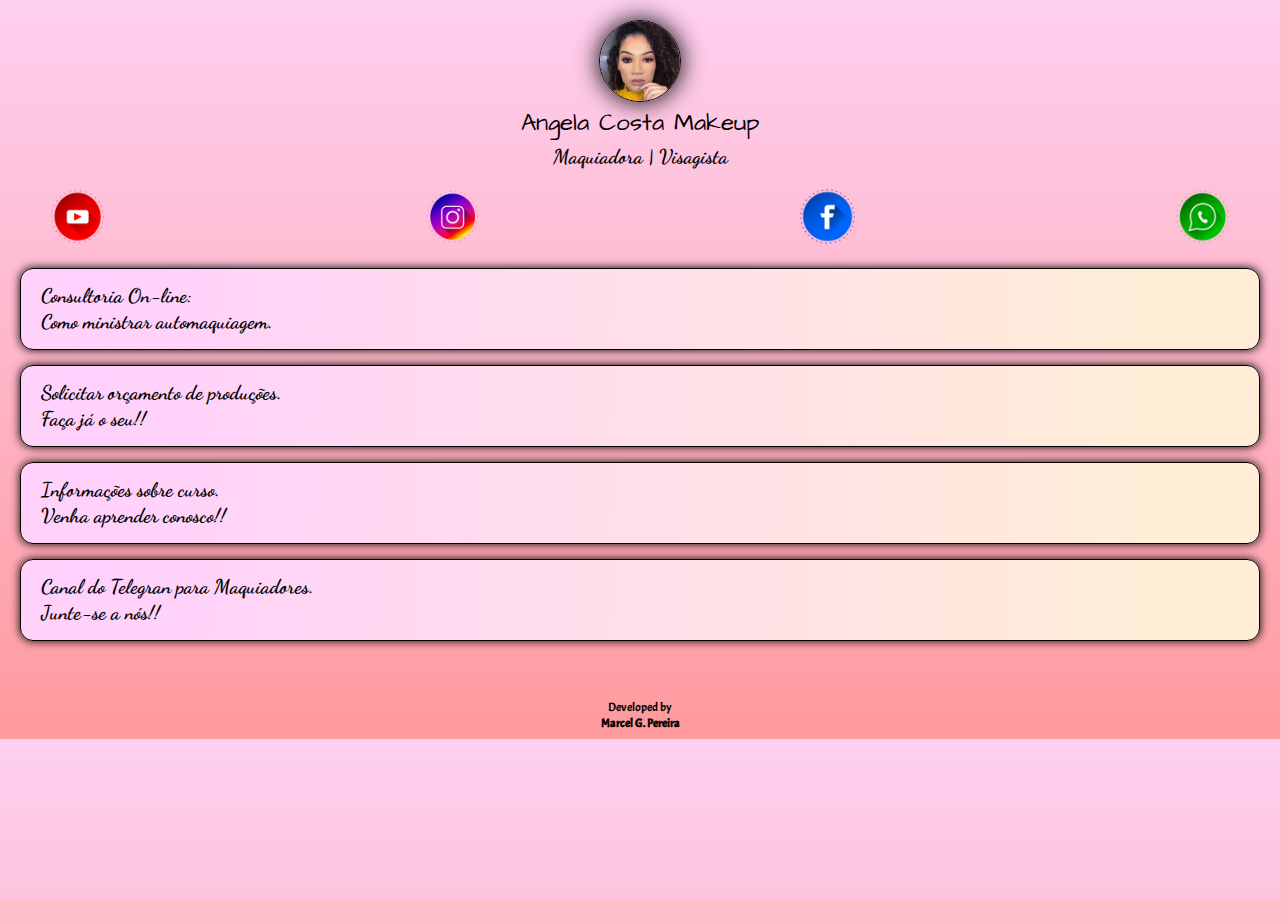
==== linktree-angela/index.html @ a1c8561c "Adicionando linktree Angela" ====
<!DOCTYPE html>
<html lang="pt-br">
<head>
    <meta charset="UTF-8">
    <meta http-equiv="X-UA-Compatible" content="IE=edge">
    <meta name="viewport" content="width=device-width, initial-scale=1.0">
    <title>Angela Costa Makeup</title>

    <link rel="preconnect" href="https://fonts.gstatic.com">
    <link href="https://fonts.googleapis.com/css2?family=Architects+Daughter&family=Raleway&display=swap" rel="stylesheet">

    <link rel="preconnect" href="https://fonts.gstatic.com">
    <link href="https://fonts.googleapis.com/css2?family=Dancing+Script&display=swap" rel="stylesheet">

    <link rel="preconnect" href="https://fonts.gstatic.com">
    <link href="https://fonts.googleapis.com/css2?family=Acme&display=swap" rel="stylesheet">

    <link rel="stylesheet" href="css/style.css">
</head>
<body>

    <div class="profile">
        <img src="img/angela.jpeg" alt="Angela" class="avatar">
        <h1>Angela Costa Makeup</h1>
        <h2>Maquiadora | Visagista</h2>
    </div>

    <ul class="social">
        <li>
            <a href="https://www.youtube.com/c/SegredosdaAnjinha">
                <img src="img/youtube_col.png" alt="YouTube">
            </a>
        </li>
        <li>
            <a href="https://www.instagram.com/angelacostamakeup">
                <img src="img/instagram_col.png" alt="Instagram">
            </a>
        </li>
        <li>
            <a href="https://www.facebook.com/angelacostamakeupp/">
                <img src="img/facebook_col.png" alt="Facebook">
            </a>
        </li>
        <li>
            <a href="https://wa.me/5521990257693">
                <img src="img/whatsapp_col.png" alt="Whatsapp">
            </a>
        </li>
    </ul>

    <ul class="links-list">
        <li>
            <a href="https://wa.me/5521990257693">
                Consultoria On-line:
                <span>Como ministrar automaquiagem.</span>
            </a>
        </li>
        <li>
            <a href="https://wa.me/5521990257693">
                Solicitar orçamento de produções.
                <span>Faça já o seu!!</span>
            </a>
        </li>
        <li>
            <a href="https://wa.me/5521990257693">
                Informações sobre curso.
                <span>Venha aprender conosco!!</span>
            </a>
        </li>
        <li>
            <a href="https://t.me/joinchat/PoQ_4xptcLD2amSFK9jlnw">
                Canal do Telegran para Maquiadores.
                <span>Junte-se a nós!!</span>
            </a>
        </li>
    </ul>

    <div class="footer">
        <a href="https://wa.me/5521992897319">
        Developed by<br> <strong> Marcel G. Pereira</strong>
        </a>
    </div>

</body>
</html>
---- linktree-angela/css/style.css ----
* {
    margin: 0;
    padding: 0;
}
html, body {
    height: auto;
}

body {
    font-family: 'Dancing Script', cursive;
    color: black;
    background-image: linear-gradient(to top, #ff9a9e 0%, #fecfef 99%, #fecfef 100%);
    background-position: center center;
}

.avatar {
    width: 80px;
    border-radius: 50px;
    border: 1px solid black;
    box-shadow: 0px 0px 25px black;
}

h1 {
    font-family: 'Architects Daughter', cursive;
    font-weight: 100;
    font-size: 24px;
    margin-bottom: 5px;
}

h2 {
    font-size: 20px;
}

.profile {
    text-align: center;
    margin-top: 20px;
}

.social {
    display: flex;
    justify-content:space-between;
    list-style: none;
    margin: 20px 50px;
}

.social img {
    width: 55px;
}

.links-list {
    list-style: none;
}

.links-list li {
    margin: 15px 20px;
}

.links-list li a {
    background-image: radial-gradient( circle farthest-corner at 5.3% 17.2%,  rgba(255,208,253,1) 0%, rgba(255,237,216,1) 90% ); 
    padding: 15px 20px;
    display: block;
    border: 1px solid black;
    border-radius: 13px;
    text-decoration: none;
    color: black;
    font-weight: bold;
    box-shadow: 0px 0px 10px black;
    font-size: 20px;
}

.links-list li a span {
    color: black;
    display: block;
    margin-top: 2px;
}

.footer {
    text-align: center;
    font-family: 'Acme', sans-serif;
    margin-top: 50px;
    padding: 8px;
    font-size: 12px;
}

.footer a {
    text-decoration: none;
    color: black;
}
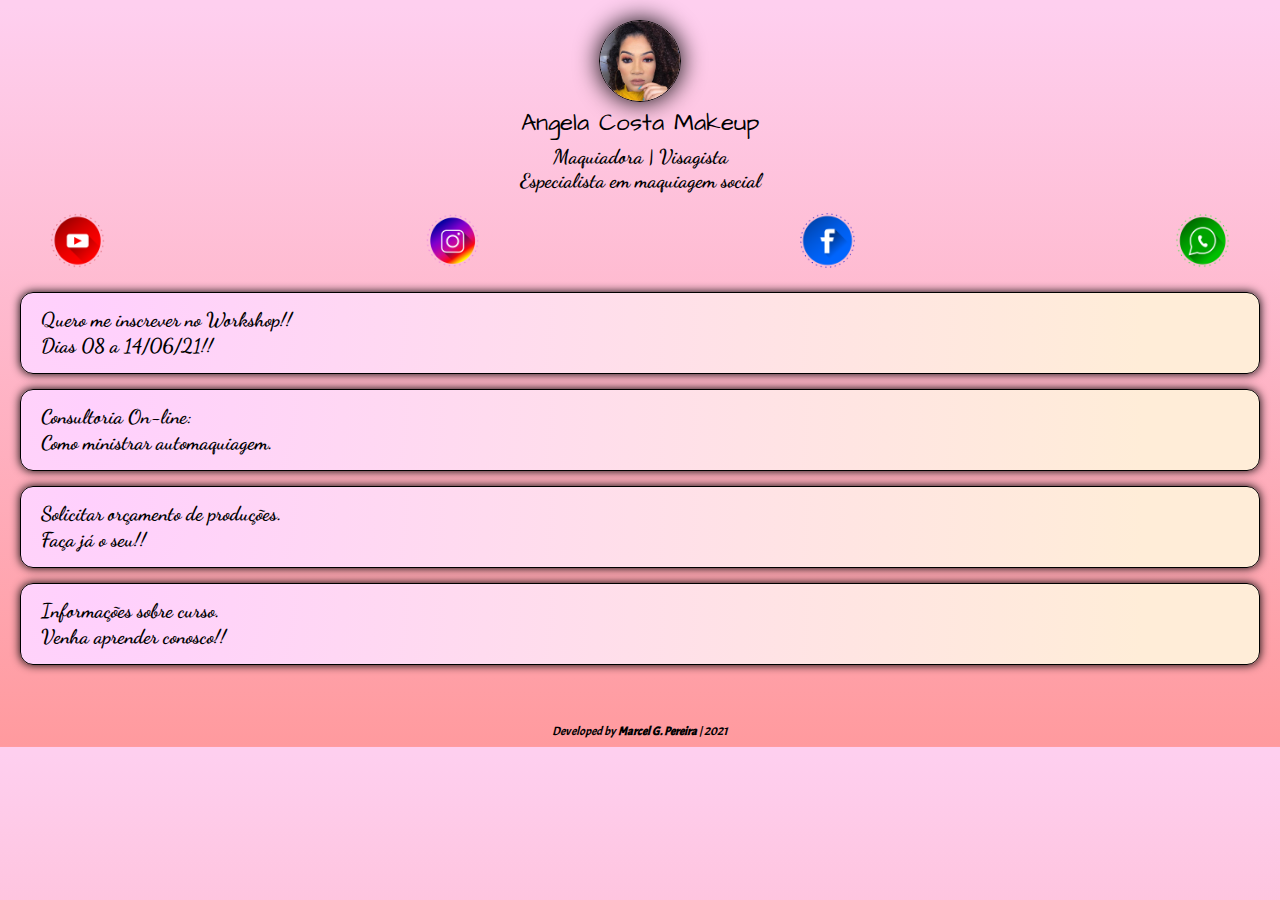
==== commit ae239a1a: "Atualizando avatar e estilo" ====
--- a/linktree-angela/index.html
+++ b/linktree-angela/index.html
@@ -23,6 +23,7 @@
         <img src="img/angela.jpeg" alt="Angela" class="avatar">
         <h1>Angela Costa Makeup</h1>
         <h2>Maquiadora | Visagista</h2>
+        <h2>Especialista em maquiagem social</h2>
     </div>
 
     <ul class="social">
@@ -50,6 +51,12 @@
 
     <ul class="links-list">
         <li>
+            <a href="https://t.me/joinchat/PoQ_4xptcLD2amSFK9jlnw">
+                Quero me inscrever no Workshop!!
+                <span>Dias 08 a 14/06/21!!</span>
+            </a>
+        </li>
+        <li>
             <a href="https://wa.me/5521990257693">
                 Consultoria On-line:
                 <span>Como ministrar automaquiagem.</span>
@@ -67,17 +74,11 @@
                 <span>Venha aprender conosco!!</span>
             </a>
         </li>
-        <li>
-            <a href="https://t.me/joinchat/PoQ_4xptcLD2amSFK9jlnw">
-                Canal do Telegran para Maquiadores.
-                <span>Junte-se a nós!!</span>
-            </a>
-        </li>
     </ul>
 
     <div class="footer">
         <a href="https://wa.me/5521992897319">
-        Developed by<br> <strong> Marcel G. Pereira</strong>
+        <em>Developed by<strong> Marcel G. Pereira</strong> | 2021</em>
         </a>
     </div>
 
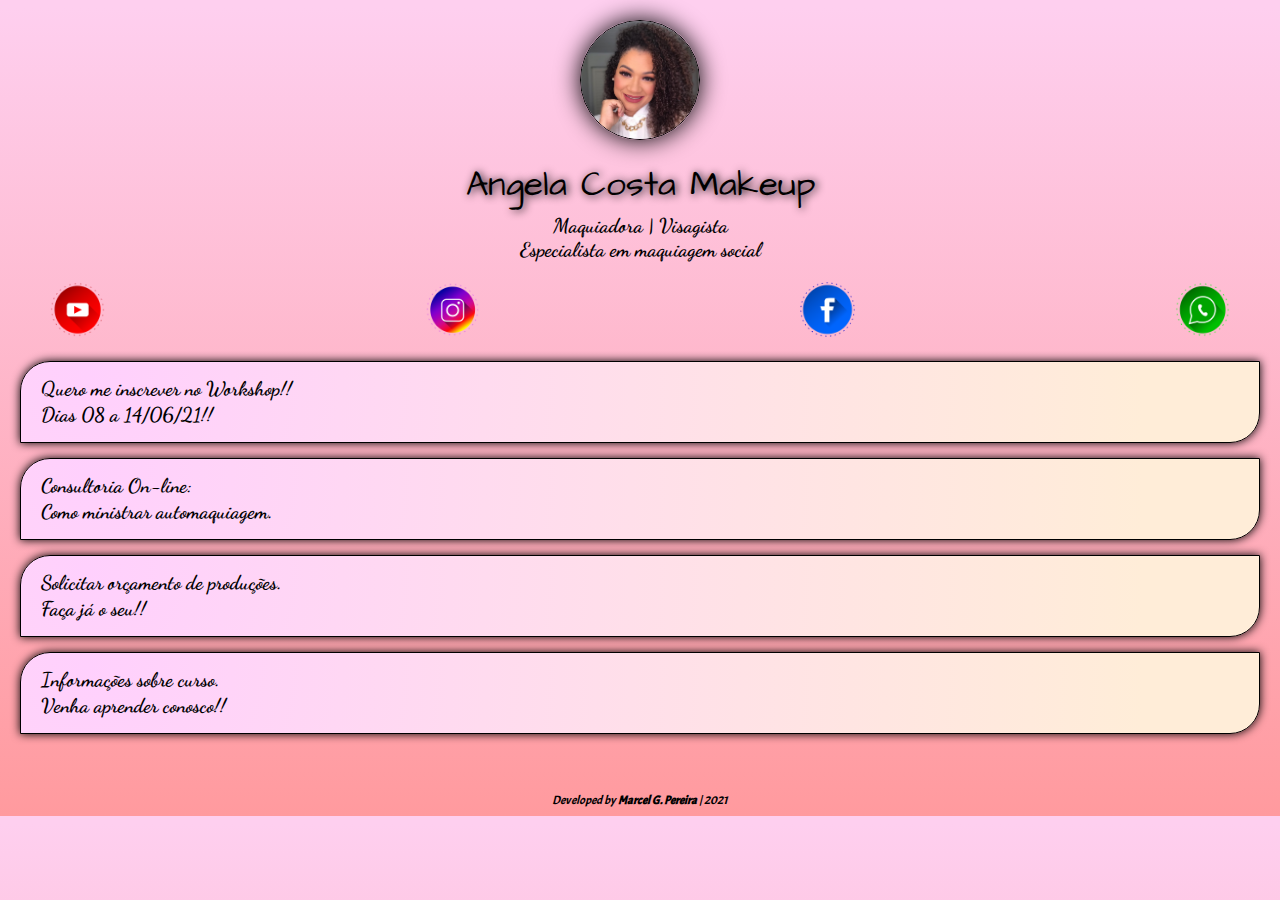
==== commit bcbb26be: "modificando link whatsapp" ====
--- a/linktree-angela/index.html
+++ b/linktree-angela/index.html
@@ -57,19 +57,19 @@
             </a>
         </li>
         <li>
-            <a href="https://wa.me/5521990257693">
+            <a href="https://wa.me/message/H62NZVUH646KC1">
                 Consultoria On-line:
                 <span>Como ministrar automaquiagem.</span>
             </a>
         </li>
         <li>
-            <a href="https://wa.me/5521990257693">
+            <a href="https://wa.me/message/H62NZVUH646KC1">
                 Solicitar orçamento de produções.
                 <span>Faça já o seu!!</span>
             </a>
         </li>
         <li>
-            <a href="https://wa.me/5521990257693">
+            <a href="https://wa.me/message/H62NZVUH646KC1">
                 Informações sobre curso.
                 <span>Venha aprender conosco!!</span>
             </a>
--- a/linktree-angela/css/style.css
+++ b/linktree-angela/css/style.css
@@ -1,6 +1,8 @@
 * {
     margin: 0;
     padding: 0;
+    border: 0;
+    box-sizing: border-box;
 }
 html, body {
     height: auto;
@@ -14,8 +16,10 @@
 }
 
 .avatar {
-    width: 80px;
-    border-radius: 50px;
+    display: block;
+    margin: 0 auto 20px auto;
+    width: 120px;
+    border-radius: 60px;
     border: 1px solid black;
     box-shadow: 0px 0px 25px black;
 }
@@ -23,12 +27,13 @@
 h1 {
     font-family: 'Architects Daughter', cursive;
     font-weight: 100;
-    font-size: 24px;
-    margin-bottom: 5px;
+    font-size: 35px;
+    margin: 10px 0px 5px 0px;
+    text-shadow: 2px 1px 8px black;
 }
 
 h2 {
-    font-size: 20px;
+    font-size: 20px;   
 }
 
 .profile {
@@ -60,7 +65,7 @@
     padding: 15px 20px;
     display: block;
     border: 1px solid black;
-    border-radius: 13px;
+    border-radius: 30px 0 30px 0;
     text-decoration: none;
     color: black;
     font-weight: bold;
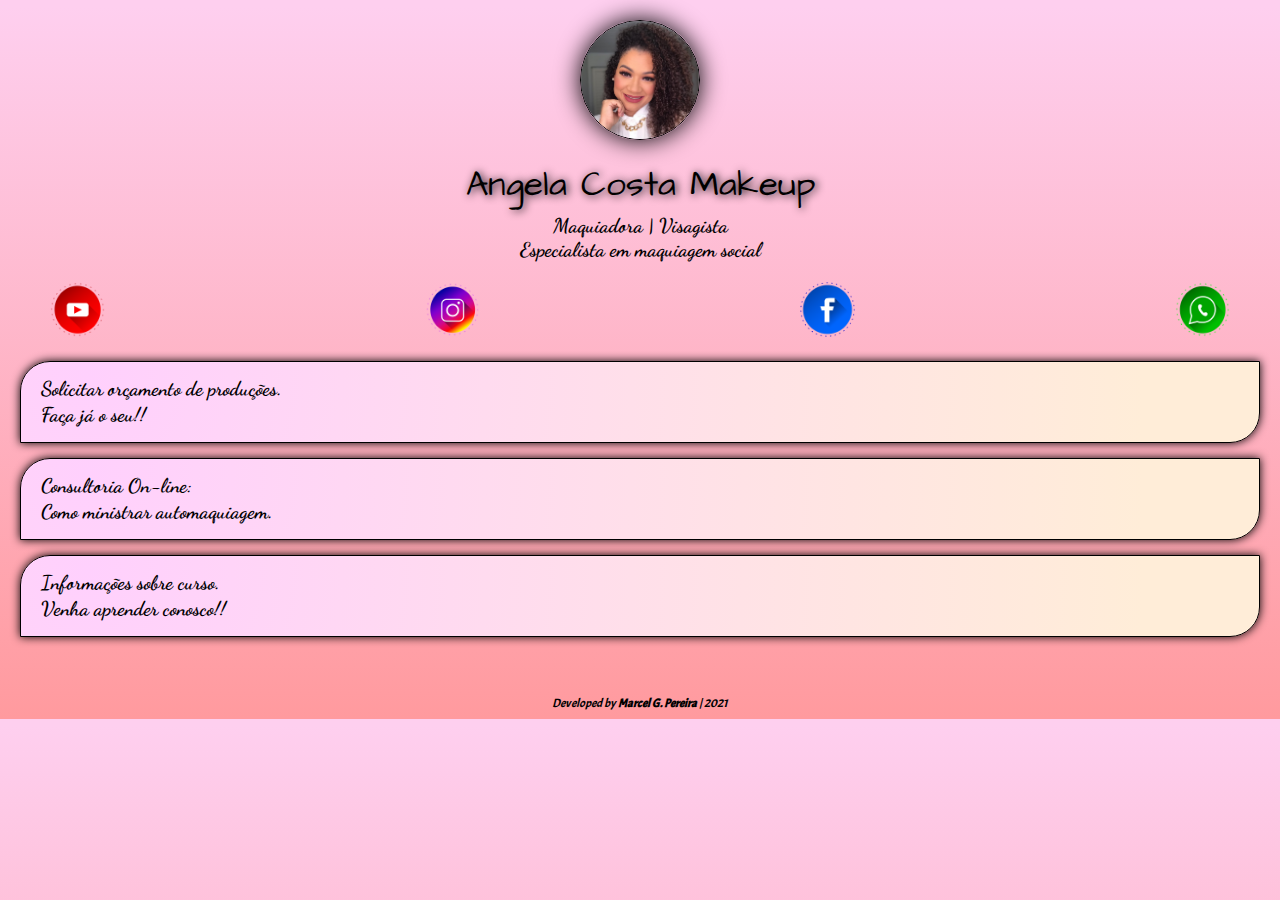
==== commit aa7b99e2: "atualização" ====
--- a/linktree-angela/index.html
+++ b/linktree-angela/index.html
@@ -43,7 +43,7 @@
             </a>
         </li>
         <li>
-            <a href="https://wa.me/5521990257693">
+            <a href="https://wa.me/message/H62NZVUH646KC1">
                 <img src="img/whatsapp_col.png" alt="Whatsapp">
             </a>
         </li>
@@ -51,21 +51,15 @@
 
     <ul class="links-list">
         <li>
-            <a href="https://t.me/joinchat/PoQ_4xptcLD2amSFK9jlnw">
-                Quero me inscrever no Workshop!!
-                <span>Dias 08 a 14/06/21!!</span>
+            <a href="https://wa.me/message/H62NZVUH646KC1">
+                Solicitar orçamento de produções.
+                <span>Faça já o seu!!</span>
             </a>
         </li>
         <li>
             <a href="https://wa.me/message/H62NZVUH646KC1">
                 Consultoria On-line:
                 <span>Como ministrar automaquiagem.</span>
-            </a>
-        </li>
-        <li>
-            <a href="https://wa.me/message/H62NZVUH646KC1">
-                Solicitar orçamento de produções.
-                <span>Faça já o seu!!</span>
             </a>
         </li>
         <li>
